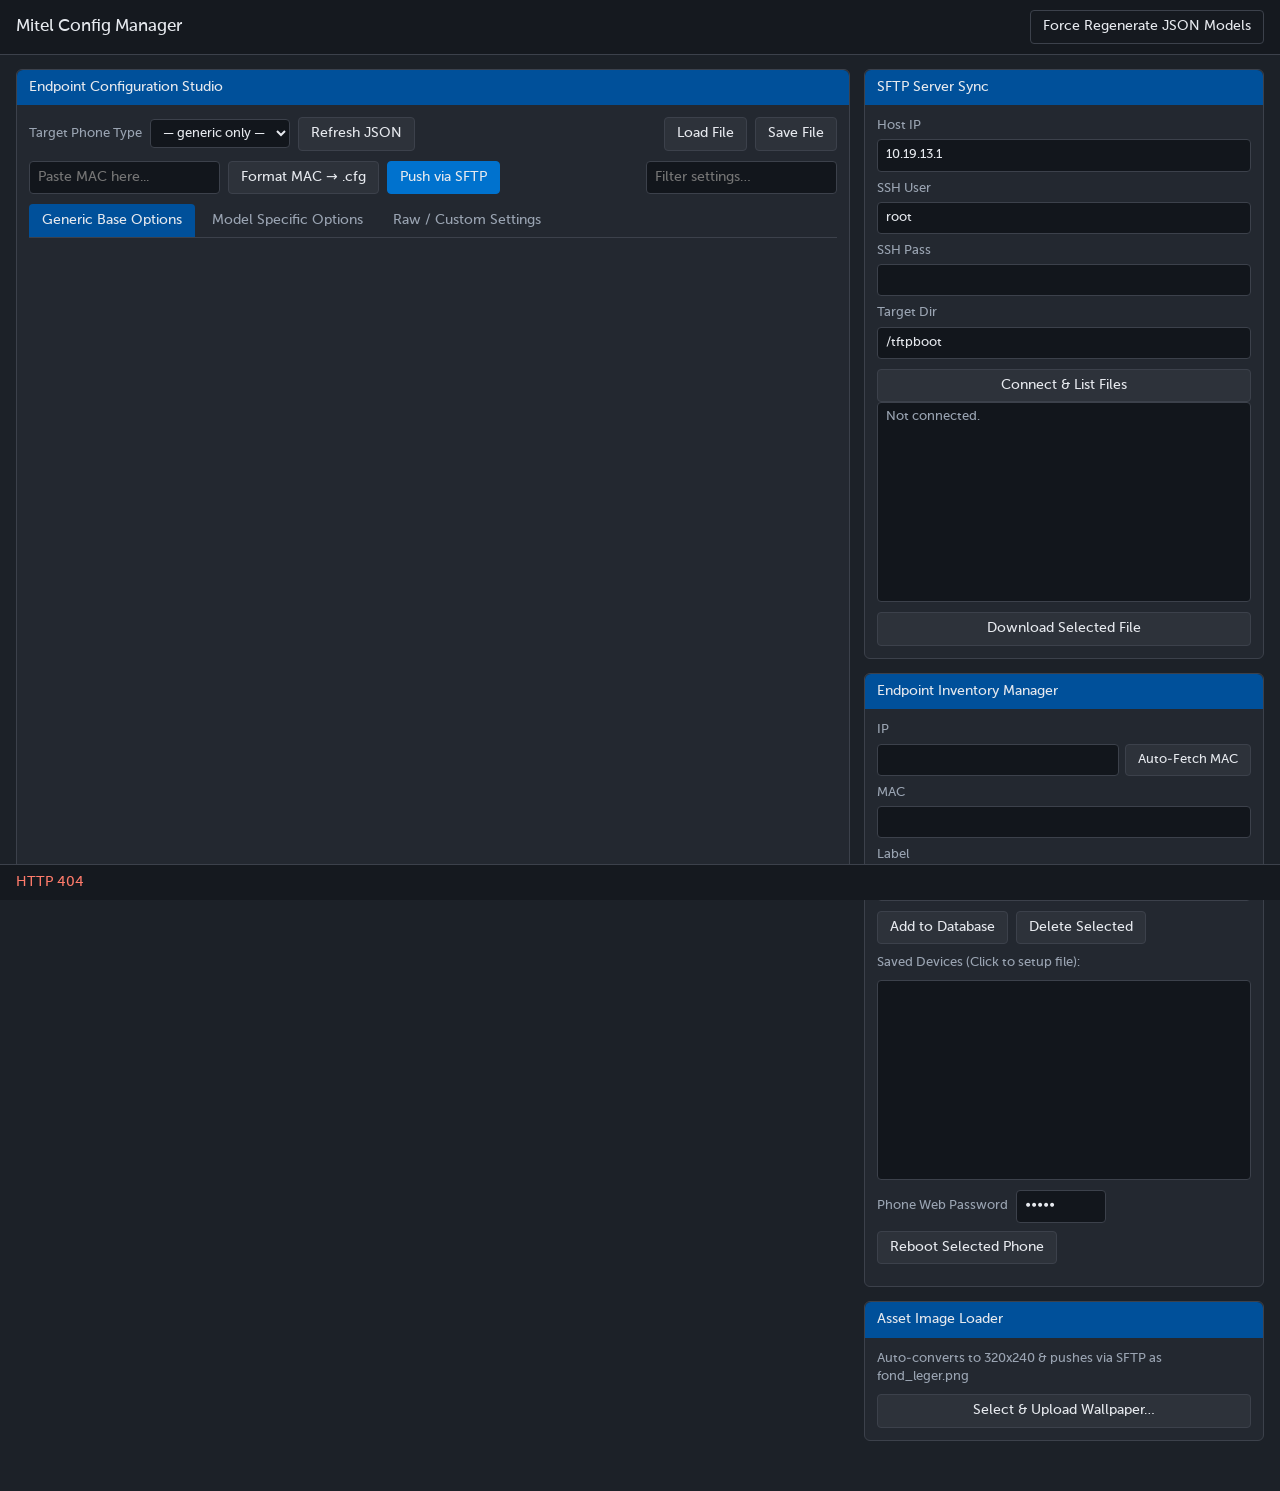
==== static/index.html @ 33522608 "Réécriture en application web Flask (abandon de DearPyGui/noVNC) - mitel_core.py : logique métier re" ====
<!doctype html>
<html lang="fr">
<head>
    <meta charset="utf-8">
    <meta name="viewport" content="width=device-width, initial-scale=1">
    <title>Mitel Config Manager</title>
    <link rel="stylesheet" href="/static/style.css">
    <script src="/static/app.js" defer></script>
</head>
<body>
<header class="topbar">
    <h1>Mitel Config Manager</h1>
    <div class="topbar-actions">
        <button type="button" id="regen-models" class="ghost">Force Regenerate JSON Models</button>
        <form method="post" action="/logout" id="logout-form" hidden>
            <button type="submit" class="ghost">Logout</button>
        </form>
    </div>
</header>

<main class="layout">
    <section class="panel studio">
        <h2>Endpoint Configuration Studio</h2>

        <div class="toolbar">
            <label class="inline">Target Phone Type
                <select id="model-select"><option value="">— generic only —</option></select>
            </label>
            <button type="button" id="refresh-schemas">Refresh JSON</button>
            <span class="spacer"></span>
            <label class="button-like">Load File
                <input type="file" id="load-file" accept=".cfg,.txt" hidden>
            </label>
            <button type="button" id="save-file">Save File</button>
        </div>

        <div class="toolbar">
            <input type="text" id="current-file" placeholder="Paste MAC here..." aria-label="Target filename">
            <button type="button" id="format-mac">Format MAC → .cfg</button>
            <button type="button" id="push-sftp" class="primary">Push via SFTP</button>
            <span class="spacer"></span>
            <input type="search" id="field-filter" placeholder="Filter settings…" aria-label="Filter settings">
        </div>

        <nav class="tabs" role="tablist">
            <button type="button" role="tab" data-tab="generic" class="active">Generic Base Options</button>
            <button type="button" role="tab" data-tab="model">Model Specific Options</button>
            <button type="button" role="tab" data-tab="raw">Raw / Custom Settings</button>
        </nav>

        <div class="tab-panel" data-panel="generic"><div class="fields" id="generic-fields"></div></div>
        <div class="tab-panel" data-panel="model" hidden>
            <div class="fields" id="model-fields"></div>
            <p class="empty" id="model-empty">Select a target phone type to show model-specific options.</p>
        </div>
        <div class="tab-panel" data-panel="raw" hidden>
            <p class="hint">Variables not mapped to the UI schemas appear here.</p>
            <textarea id="raw-editor" spellcheck="false"></textarea>
        </div>
    </section>

    <aside class="side">
        <section class="panel">
            <h2>SFTP Server Sync</h2>
            <div class="form-grid">
                <label>Host IP <input type="text" id="ftp-host" value="10.19.13.1"></label>
                <label>SSH User <input type="text" id="ftp-user" value="root" autocomplete="username"></label>
                <label>SSH Pass <input type="password" id="ftp-pass" autocomplete="current-password"></label>
                <label>Target Dir <input type="text" id="ftp-path" value="/tftpboot"></label>
            </div>
            <button type="button" id="ftp-list" class="block">Connect &amp; List Files</button>
            <ul class="listbox" id="ftp-files"><li class="placeholder">Not connected.</li></ul>
            <button type="button" id="ftp-download" class="block">Download Selected File</button>
        </section>

        <section class="panel">
            <h2>Endpoint Inventory Manager</h2>
            <div class="form-grid">
                <label>IP
                    <span class="input-row">
                        <input type="text" id="inv-ip">
                        <button type="button" id="fetch-mac">Auto-Fetch MAC</button>
                    </span>
                </label>
                <label>MAC <input type="text" id="inv-mac"></label>
                <label>Label <input type="text" id="inv-label" value="Bureau"></label>
            </div>
            <div class="toolbar">
                <button type="button" id="add-endpoint">Add to Database</button>
                <button type="button" id="delete-endpoint" class="danger">Delete Selected</button>
            </div>
            <p class="hint">Saved Devices (Click to setup file):</p>
            <ul class="listbox" id="inventory"></ul>
            <div class="toolbar">
                <label class="inline">Phone Web Password
                    <input type="password" id="phone-pass" value="22222" class="short" autocomplete="off">
                </label>
                <button type="button" id="reboot-phone">Reboot Selected Phone</button>
            </div>
        </section>

        <section class="panel">
            <h2>Asset Image Loader</h2>
            <p class="hint">Auto-converts to 320x240 &amp; pushes via SFTP as fond_leger.png</p>
            <label class="button-like block">Select &amp; Upload Wallpaper…
                <input type="file" id="wallpaper-file" accept=".png,.jpg,.jpeg" hidden>
            </label>
        </section>
    </aside>
</main>

<footer class="statusbar" id="status" role="status" aria-live="polite">Ready</footer>
</body>
</html>
---- static/style.css ----
@font-face {
    font-family: "Museo";
    src: url("/static/Museo-500.ttf") format("truetype");
    font-weight: 500;
    font-display: swap;
}

:root {
    --bg: #1c2128;
    --panel: #232830;
    --field: #12161c;
    --border: #3c414b;
    --text: #e6e9ee;
    --muted: #9aa4b2;
    --label: #a0d2ff;
    --accent: #0072ce;
    --accent-dark: #00509a;
    --danger: #c0392b;
    --ok: #2ecc71;
    --radius: 6px;
    color-scheme: dark;
}

* { box-sizing: border-box; }

body {
    margin: 0;
    min-height: 100vh;
    display: flex;
    flex-direction: column;
    background: var(--bg);
    color: var(--text);
    font: 14px/1.4 "Museo", system-ui, -apple-system, "Segoe UI", sans-serif;
}

h1, h2 { margin: 0; font-weight: 500; }
h1 { font-size: 17px; }
h2 {
    font-size: 14px;
    margin: -12px -12px 12px;
    padding: 8px 12px;
    background: var(--accent-dark);
    border-radius: var(--radius) var(--radius) 0 0;
}

.topbar {
    display: flex;
    align-items: center;
    justify-content: space-between;
    gap: 12px;
    padding: 10px 16px;
    background: #15191f;
    border-bottom: 1px solid var(--border);
}
.topbar-actions { display: flex; gap: 8px; }

.layout {
    flex: 1;
    display: grid;
    grid-template-columns: minmax(0, 1fr) 400px;
    gap: 14px;
    padding: 14px 16px;
    align-items: start;
}
.side { display: flex; flex-direction: column; gap: 14px; }

.panel {
    background: var(--panel);
    border: 1px solid var(--border);
    border-radius: var(--radius);
    padding: 12px;
}

.toolbar {
    display: flex;
    flex-wrap: wrap;
    align-items: center;
    gap: 8px;
    margin-bottom: 10px;
}
.spacer { flex: 1; }

input, select, textarea, button, .button-like {
    font: inherit;
    color: var(--text);
    border-radius: 4px;
}

input, select, textarea {
    background: var(--field);
    border: 1px solid var(--border);
    padding: 6px 8px;
    min-width: 0;
}
input:focus, select:focus, textarea:focus {
    outline: 2px solid var(--accent);
    outline-offset: -1px;
}

button, .button-like {
    display: inline-flex;
    align-items: center;
    justify-content: center;
    gap: 6px;
    background: #2d323a;
    border: 1px solid var(--border);
    padding: 6px 12px;
    cursor: pointer;
    white-space: nowrap;
}
button:hover, .button-like:hover { background: var(--accent); border-color: var(--accent); }
button:active { background: var(--accent-dark); }
button:disabled { opacity: .5; cursor: progress; }
button.primary { background: var(--accent); border-color: var(--accent); }
button.primary:hover { background: #0a84e8; }
button.danger:hover { background: var(--danger); border-color: var(--danger); }
button.ghost { background: transparent; }
.block { display: flex; width: 100%; }

label { display: flex; flex-direction: column; gap: 4px; color: var(--muted); font-size: 13px; }
label.inline { flex-direction: row; align-items: center; gap: 8px; }
.input-row { display: flex; gap: 6px; }
.input-row input { flex: 1; }
input.short { width: 90px; }

.form-grid { display: grid; gap: 8px; margin-bottom: 10px; }

.tabs {
    display: flex;
    flex-wrap: wrap;
    gap: 4px;
    border-bottom: 1px solid var(--border);
    margin-bottom: 10px;
}
.tabs button {
    background: transparent;
    border: 1px solid transparent;
    border-bottom: none;
    border-radius: 4px 4px 0 0;
    color: var(--muted);
}
.tabs button.active { background: var(--accent-dark); color: var(--text); }
.tabs button:hover { background: var(--accent); color: var(--text); }

.tab-panel { height: calc(100vh - 290px); min-height: 360px; overflow: auto; }

.fields {
    display: grid;
    grid-template-columns: repeat(auto-fill, minmax(320px, 1fr));
    gap: 8px 16px;
    padding-right: 4px;
}
.field { color: var(--label); }
.field small { color: var(--muted); font-family: ui-monospace, Consolas, monospace; font-size: 11px; }
.field input, .field select { width: 100%; }
.field[hidden] { display: none; }

#raw-editor {
    width: 100%;
    height: calc(100% - 30px);
    min-height: 320px;
    resize: vertical;
    font: 13px/1.5 ui-monospace, Consolas, monospace;
}

.listbox {
    list-style: none;
    margin: 0 0 10px;
    padding: 0;
    background: var(--field);
    border: 1px solid var(--border);
    border-radius: 4px;
    height: 200px;
    overflow: auto;
}
.listbox li {
    padding: 5px 8px;
    cursor: pointer;
    font-family: ui-monospace, Consolas, monospace;
    font-size: 12.5px;
    overflow-wrap: anywhere;
}
.listbox li:hover { background: rgba(0, 114, 206, .35); }
.listbox li.selected { background: var(--accent); }
.listbox li.placeholder { color: var(--muted); cursor: default; background: none; font-family: inherit; }

.hint, .empty { color: var(--muted); margin: 0 0 8px; font-size: 13px; }

.statusbar {
    position: sticky;
    bottom: 0;
    padding: 8px 16px;
    background: #15191f;
    border-top: 1px solid var(--border);
    color: var(--muted);
    overflow-wrap: anywhere;
}
.statusbar.ok { color: var(--ok); }
.statusbar.error { color: #ff7b6b; }
.statusbar.busy { color: var(--label); }

.login-page { align-items: center; justify-content: center; padding: 16px; }
.login-box { width: 100%; max-width: 340px; display: grid; gap: 12px; }
.login-box h2 { margin-bottom: 0; }
.error { color: #ff7b6b; margin: 0; }

@media (max-width: 1000px) {
    .layout { grid-template-columns: minmax(0, 1fr); padding: 12px; }
    .tab-panel { height: auto; max-height: 70vh; }
}
@media (max-width: 520px) {
    .topbar { flex-wrap: wrap; }
    .fields { grid-template-columns: minmax(0, 1fr); }
    .toolbar > input[type="text"], .toolbar > input[type="search"] { flex: 1 1 100%; }
}
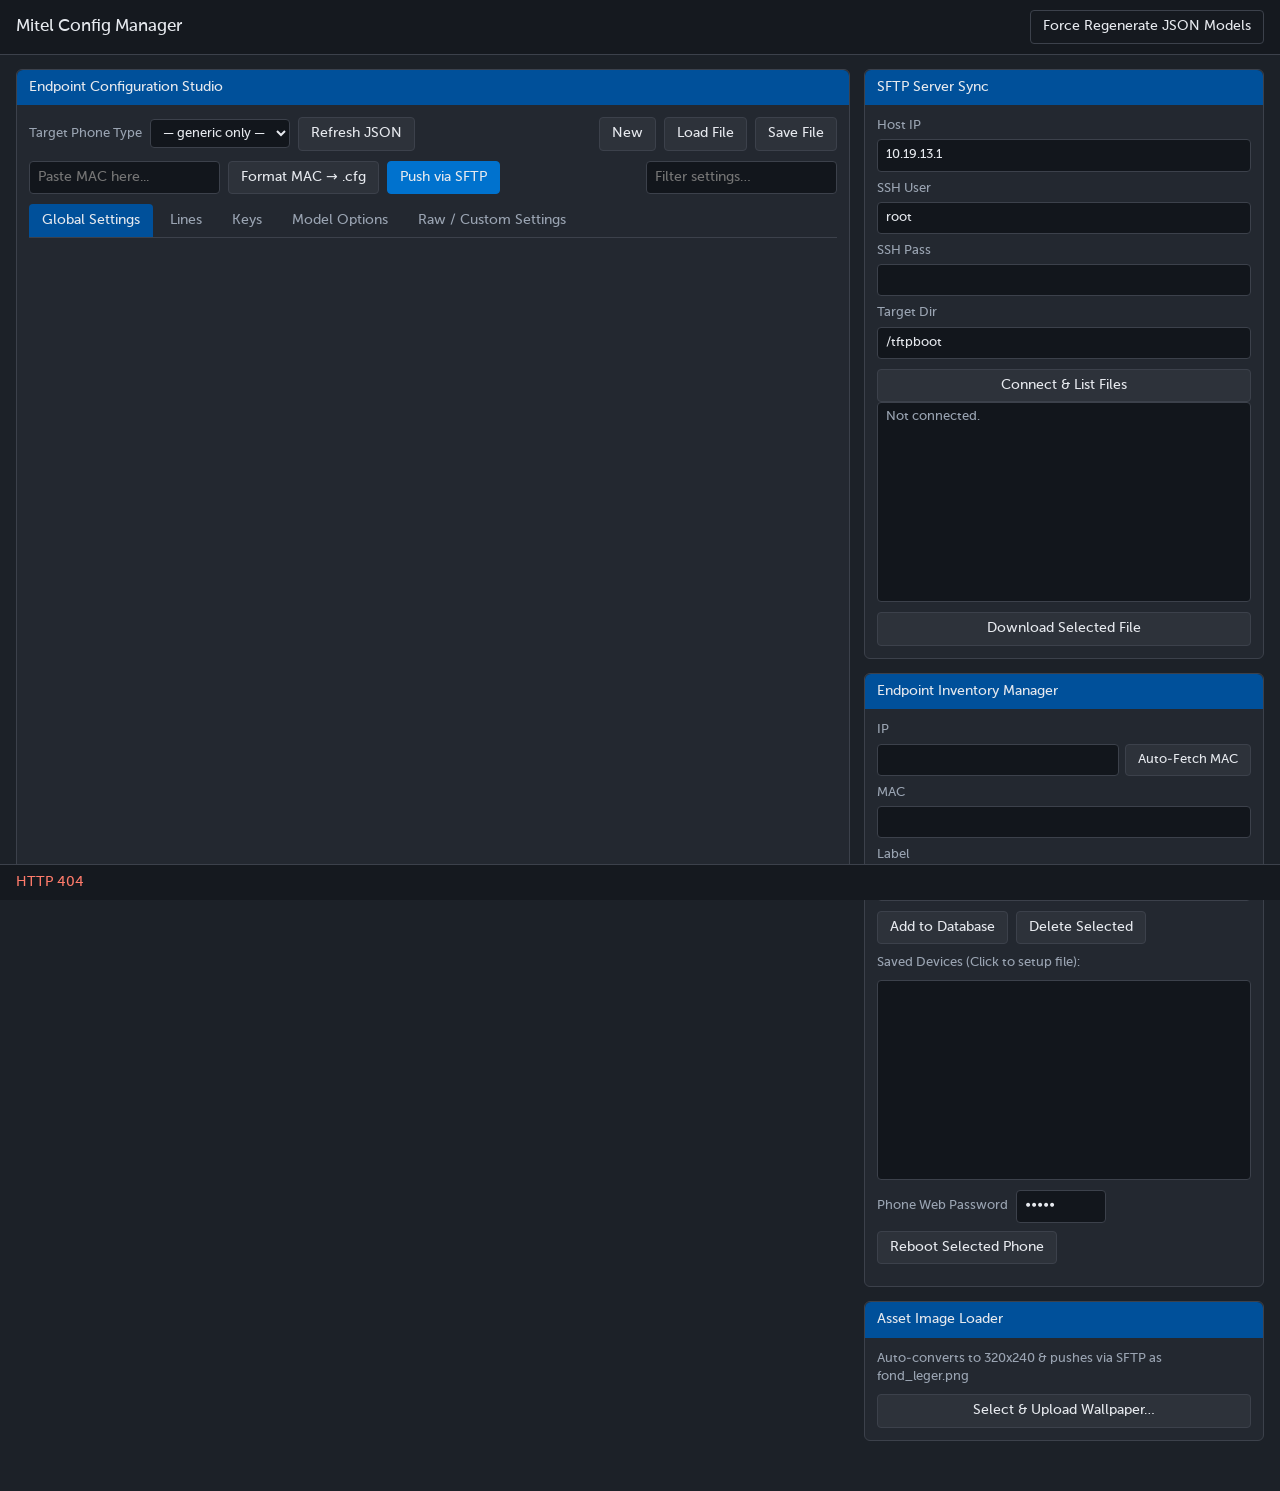
==== commit 397dcb1a: "Schémas complets 6867i, 6863i et 6920 d'après le guide admin Mitel 6.4 SP3 - phone_schemas.py : 190 " ====
--- a/static/index.html
+++ b/static/index.html
@@ -28,6 +28,7 @@
             </label>
             <button type="button" id="refresh-schemas">Refresh JSON</button>
             <span class="spacer"></span>
+            <button type="button" id="new-config" class="danger">New</button>
             <label class="button-like">Load File
                 <input type="file" id="load-file" accept=".cfg,.txt" hidden>
             </label>
@@ -42,16 +43,30 @@
             <input type="search" id="field-filter" placeholder="Filter settings…" aria-label="Filter settings">
         </div>
 
+        <p class="hint" id="model-description"></p>
+
         <nav class="tabs" role="tablist">
-            <button type="button" role="tab" data-tab="generic" class="active">Generic Base Options</button>
-            <button type="button" role="tab" data-tab="model">Model Specific Options</button>
+            <button type="button" role="tab" data-tab="generic" class="active">Global Settings <span class="badge" id="badge-generic"></span></button>
+            <button type="button" role="tab" data-tab="lines">Lines <span class="badge" id="badge-lines"></span></button>
+            <button type="button" role="tab" data-tab="keys">Keys <span class="badge" id="badge-keys"></span></button>
+            <button type="button" role="tab" data-tab="model">Model Options <span class="badge" id="badge-model"></span></button>
             <button type="button" role="tab" data-tab="raw">Raw / Custom Settings</button>
         </nav>
 
-        <div class="tab-panel" data-panel="generic"><div class="fields" id="generic-fields"></div></div>
+        <div class="tab-panel" data-panel="generic"><div id="generic-fields"></div></div>
+        <div class="tab-panel" data-panel="lines" hidden>
+            <div class="chips" id="line-chips"></div>
+            <div id="line-fields"></div>
+        </div>
+        <div class="tab-panel" data-panel="keys" hidden>
+            <div class="chips" id="key-group-chips"></div>
+            <p class="hint" id="key-group-hint"></p>
+            <div class="table-wrap"><table class="keys-table" id="keys-table"></table></div>
+            <p class="empty" id="keys-empty">Select a target phone type to configure its keys.</p>
+        </div>
         <div class="tab-panel" data-panel="model" hidden>
-            <div class="fields" id="model-fields"></div>
-            <p class="empty" id="model-empty">Select a target phone type to show model-specific options.</p>
+            <div id="model-fields"></div>
+            <p class="empty" id="model-empty">No model-specific options for this phone type.</p>
         </div>
         <div class="tab-panel" data-panel="raw" hidden>
             <p class="hint">Variables not mapped to the UI schemas appear here.</p>
--- a/static/style.css
+++ b/static/style.css
@@ -185,6 +185,82 @@
 .listbox li.placeholder { color: var(--muted); cursor: default; background: none; font-family: inherit; }
 
 .hint, .empty { color: var(--muted); margin: 0 0 8px; font-size: 13px; }
+.hint:empty { display: none; }
+.field em { color: var(--muted); font-size: 11.5px; font-style: normal; }
+
+.badge {
+    display: inline-block;
+    min-width: 18px;
+    padding: 0 5px;
+    margin-left: 4px;
+    border-radius: 9px;
+    background: var(--accent);
+    color: #fff;
+    font-size: 11px;
+    line-height: 18px;
+    text-align: center;
+}
+.badge:empty { display: none; }
+
+details.section {
+    border: 1px solid var(--border);
+    border-radius: var(--radius);
+    margin-bottom: 8px;
+    background: rgba(0, 0, 0, .12);
+}
+details.section > summary {
+    display: flex;
+    align-items: center;
+    gap: 6px;
+    padding: 7px 10px;
+    cursor: pointer;
+    font-weight: 500;
+    color: var(--text);
+    list-style: none;
+}
+details.section > summary::-webkit-details-marker { display: none; }
+details.section > summary::before { content: "▸"; color: var(--muted); transition: transform .15s; }
+details.section[open] > summary::before { transform: rotate(90deg); }
+details.section > .fields { padding: 4px 10px 12px; }
+details.section[hidden] { display: none; }
+
+.chips { display: flex; flex-wrap: wrap; gap: 6px; margin-bottom: 10px; }
+.chips button { padding: 4px 10px; font-size: 13px; }
+.chips button.active { background: var(--accent-dark); border-color: var(--accent); }
+.chips button.has-data::after,
+.chips button[data-count]:not([data-count=""])::after {
+    content: attr(data-count);
+    display: inline-block;
+    min-width: 8px;
+    padding: 0 5px;
+    border-radius: 8px;
+    background: var(--ok);
+    color: #10331e;
+    font-size: 10.5px;
+    line-height: 16px;
+}
+.chips button.has-data::after { content: ""; min-width: 8px; height: 8px; padding: 0; }
+
+.table-wrap { overflow-x: auto; }
+.keys-table { width: 100%; border-collapse: collapse; font-size: 13px; }
+.keys-table thead td {
+    position: sticky;
+    top: 0;
+    z-index: 1;
+    background: var(--panel);
+    color: var(--muted);
+    padding: 6px 4px;
+    border-bottom: 1px solid var(--border);
+}
+.keys-table td { padding: 3px 4px; border-bottom: 1px solid rgba(60, 65, 75, .5); white-space: nowrap; }
+.keys-table td:first-child { color: var(--muted); font-family: ui-monospace, Consolas, monospace; font-size: 12px; }
+.keys-table tr.configured td:first-child { color: var(--ok); }
+.keys-table input, .keys-table select { width: 100%; padding: 4px 6px; }
+.keys-table .col-type { min-width: 130px; }
+.keys-table .col-label { min-width: 120px; }
+.keys-table .col-value { min-width: 160px; }
+.keys-table .col-line, .keys-table .col-locked { width: 70px; }
+.keys-table .col-states { min-width: 200px; }
 
 .statusbar {
     position: sticky;
